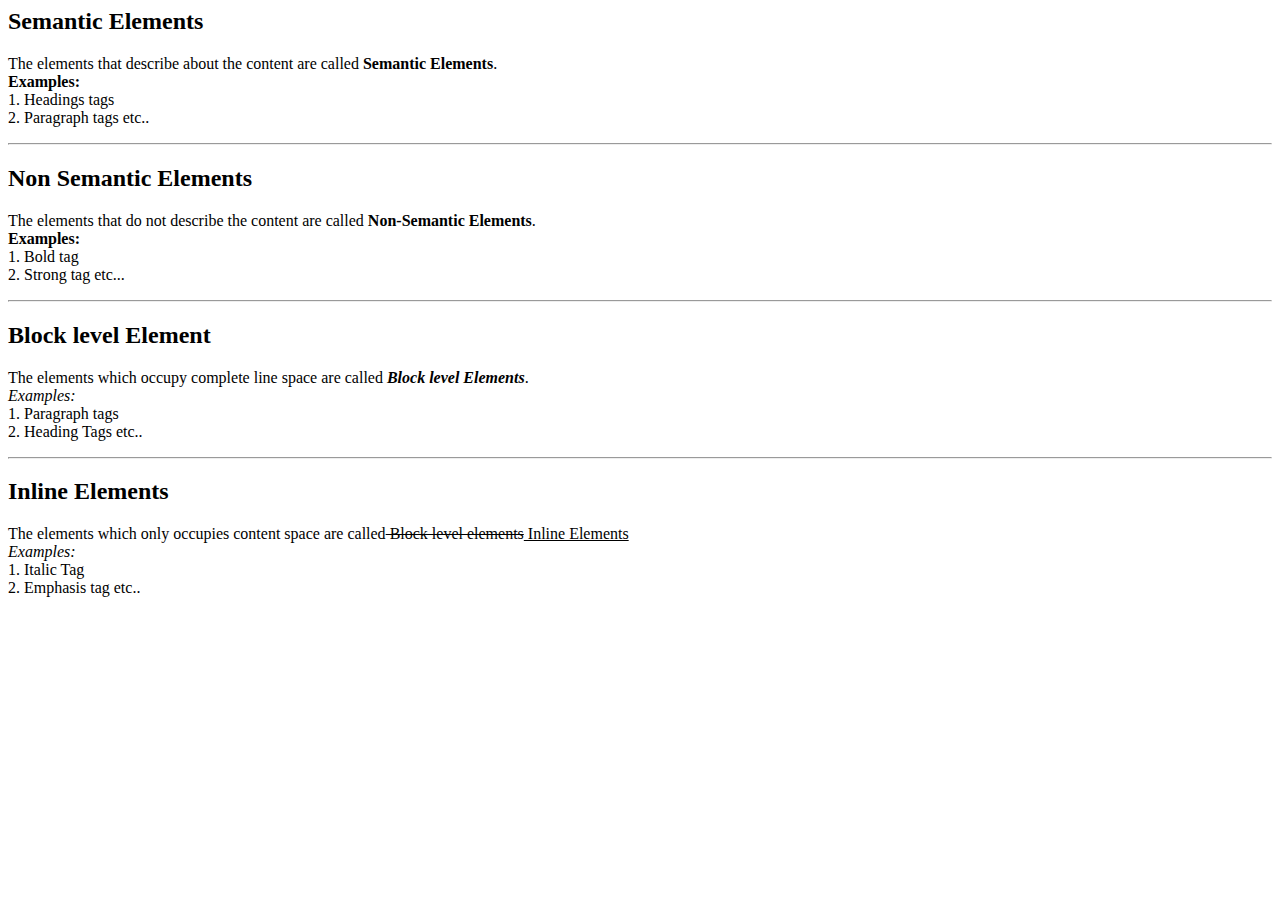
==== day 3 task 1.html @ b857e9ec "task 2" ====
<!-- Documentation in HTML, Semantic and nonsemantic elements, Block level and line elements-->
<!doctype>
<html>
<Head>
<title>Day 3 Task1</title>
</head>
<body>
<H2>Semantic Elements</H2>
<p>The elements that describe about the content are called <b> Semantic Elements</b>.<br/>
<b>Examples:</b><br/>
1. Headings tags<br/>
2. Paragraph tags etc..</p>
<hr/>
<h2>Non Semantic Elements</h2>
<p>The elements that do not describe the content are called<Strong> Non-Semantic Elements</strong>.<br/>
<strong>Examples:</strong><br/>
1. Bold tag<br/>
2. Strong tag etc...</p>
<hr/>
<h2>Block level Element</h2>
<p>The elements which occupy complete line space are called<b><i> Block level Elements</i></b>.<br/>
<i>Examples:</i><br/>
1. Paragraph tags<br/>
2. Heading Tags etc..</P>
<hr/>
<h2>Inline Elements</h2>
<p>The elements which only occupies content space are called<del> Block level elements</del><ins> Inline Elements</ins><br/>
<em>Examples:</em><br/>
1. Italic Tag<br/>
2. Emphasis tag etc..</p>
</body>
</html>
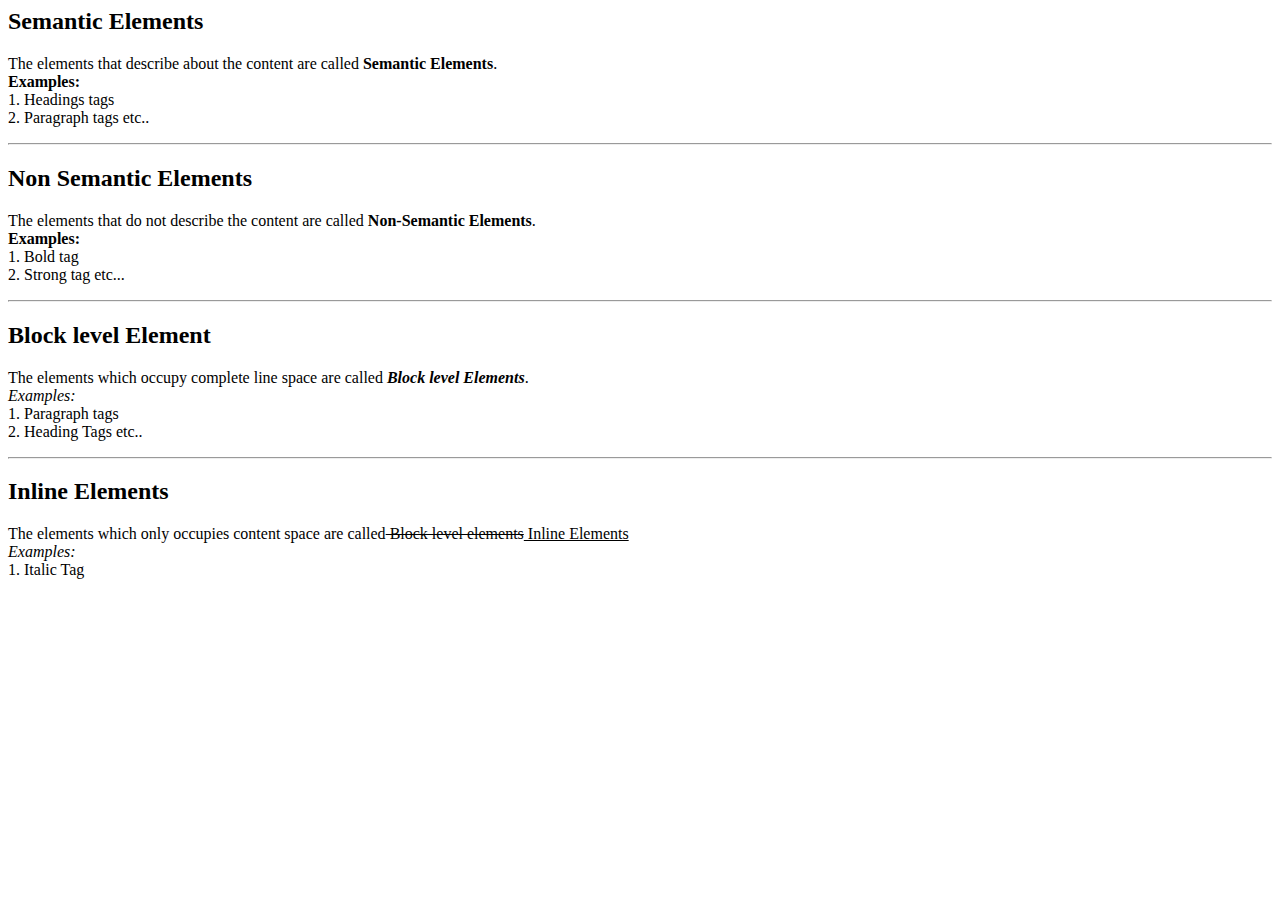
==== commit a9c4c961: "Updated day 3 task 1.html" ====
--- a/day 3 task 1.html
+++ b/day 3 task 1.html
@@ -26,8 +26,7 @@
 <h2>Inline Elements</h2>
 <p>The elements which only occupies content space are called<del> Block level elements</del><ins> Inline Elements</ins><br/>
 <em>Examples:</em><br/>
-1. Italic Tag<br/>
-2. Emphasis tag etc..</p>
+1. Italic Tag<br/></p>
 </body>
 </html>
 
